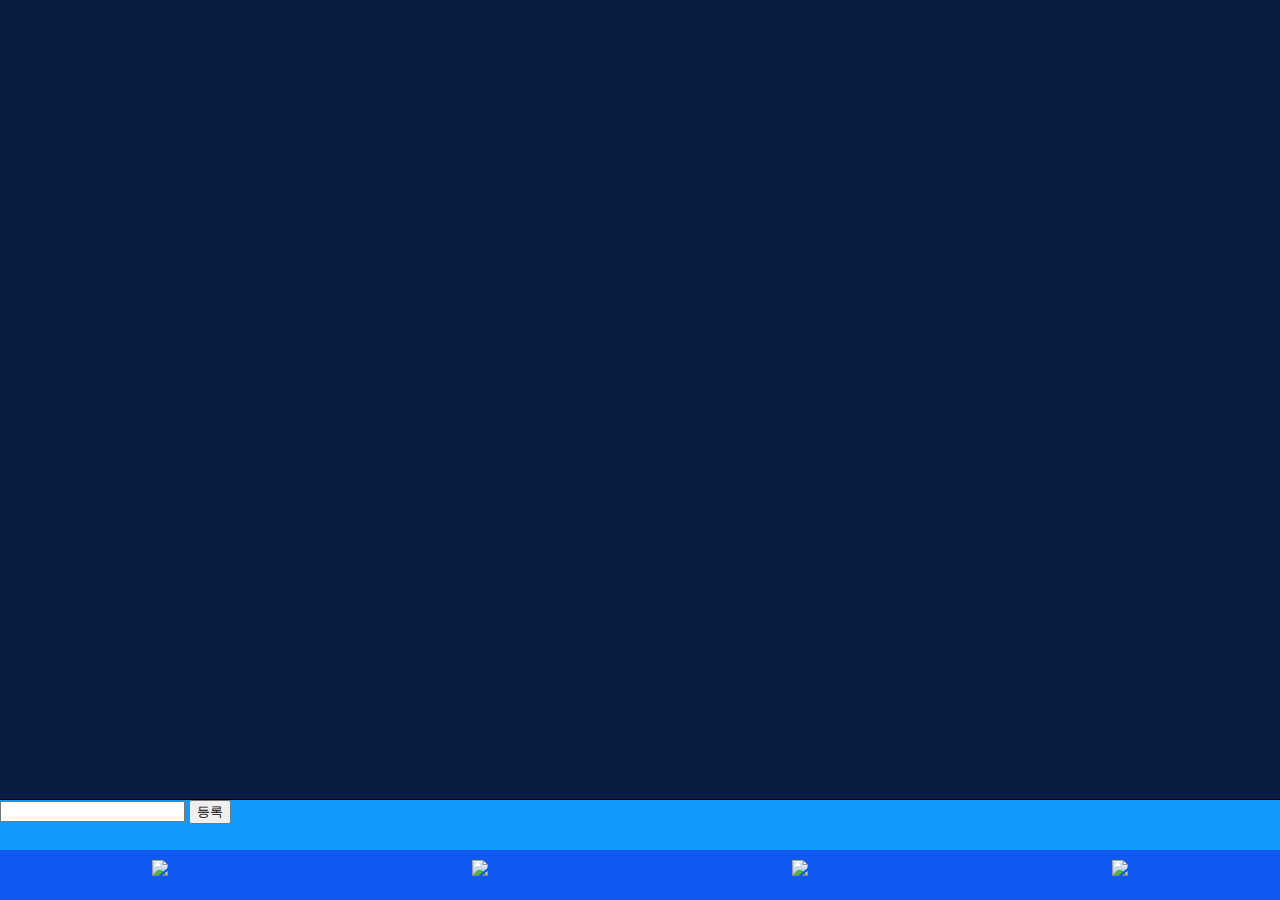
==== iRemember/index.html @ 5415e918 "first commit" ====
<!DOCTYPE html>
<html>
<head lang="en">
	<meta charset="UTF-8">
	<meta name="viewport" content="width=device-width, initial-scale=1">
	<link rel="stylesheet" href="style.css">
	<style>
		.bottom_menu { position: fixed; bottom: 0px; left: 0px; width: 100%; height: 50px; z-index:100; border-top: 1px solid black; background-color: #0F58F2 }
		.bottom_menu > div { float: left; width: 25%; height: 100%; text-align: center; padding-top: 10px; }
		.today_type { position: fixed; bottom: 50px; left: 0px; width: 100%; height: 50px; z-index:101; border-top: 1px solid black; background-color: #0F9AFC }
	</style>
</head>
<body bgcolor="#0A1C40">
<!-- 
	<div id="container3">
	    <div id="container2">
	        <div id="container1">
	            <div id="col1">Column 1Column 1Column 1Column 1Column 1Column 1Column 1Column 1Column 1Column 1Column 1Column 1Column 1</div>
	            <div id="col2">Column 2</div>
	            <div id="col3">Column 3</div>
	        </div>
	    </div>
	</div> -->
	<form class="today_type">
		<input type="text" id="typeToday" width: 100%>
		<button type="button" onclick=AddToday()>등록</button>
	</form>
	
	<div class="bottom_menu">
		<div>
			<img src="24clock.png" width = "30" onclick='location.href="index.html"'>
		</div>
		<div>
			<img src="week.png" width="30" onclick='location.href="week.html"'>
		</div>
		<div>
			<img src="ever.png" width = "30" onclick=test()>
		</div>
		<div>
			<img src="human.png" width = "30">
		</div>
	</div>
	
	<script>
		var arrToday = [[]];
		if (JSON.parse(localStorage.getItem("arrTodayStorage")) != null){
			arrToday = JSON.parse(localStorage.getItem("arrTodayStorage"));
		}
		// arrToday.push(["우유, 김치우유, 김치우유, 김치우유, 김치우유, 김치우유, 김치우유, 김치", "16:00", "주차장"])
		// arrToday.push(["D-12", "16:00", "주차장"])
		// arrToday.push(["C-56", "16:00", "주차장"])
		// arrToday.push(["H-1", "16:00", "주차장"])
		// arrToday.push(["K-61", "16:00", "주차장"])
		// arrToday.push(["I-9", "16:00", "주차장"])
		
		for (i = 1; i < arrToday.length; i++){
			document.write('<div class="flex" style="font-family: Arial, sans-serif; font-size: 16px; line-height: 1.5; word-break: break-all;"> <div>', arrToday[i][0], '</div> <div>', arrToday[i][1], '</div> <div onclick=DeleteToday(', i, ') style="text-align:center;">', arrToday[i][2], '</div> </div>');
		}
		document.write('<div class="bumper" style="height:100px;"></div>');

		function test(){
			alert("a");
		}

		function AddToday() {
			var gas = document.getElementById('typeToday').value;
			var time = new Date();
			var days = time.getDate();
			var hours = time.getHours();
			var minutes = time.getMinutes();
			arrToday.push([gas, days + "] " + hours + ":" + minutes, "X"]);
			localStorage.setItem("arrTodayStorage", JSON.stringify(arrToday));
			window.location.reload();
		}
		
		function DeleteToday(index){
			if (confirm("정말 삭제하시겠습니까??") == true){
				arrToday.splice(index, 1);
				localStorage.setItem("arrTodayStorage", JSON.stringify(arrToday));
				window.location.reload();
			}
			else { return false; }
		}
	</script>
</body>
</html>
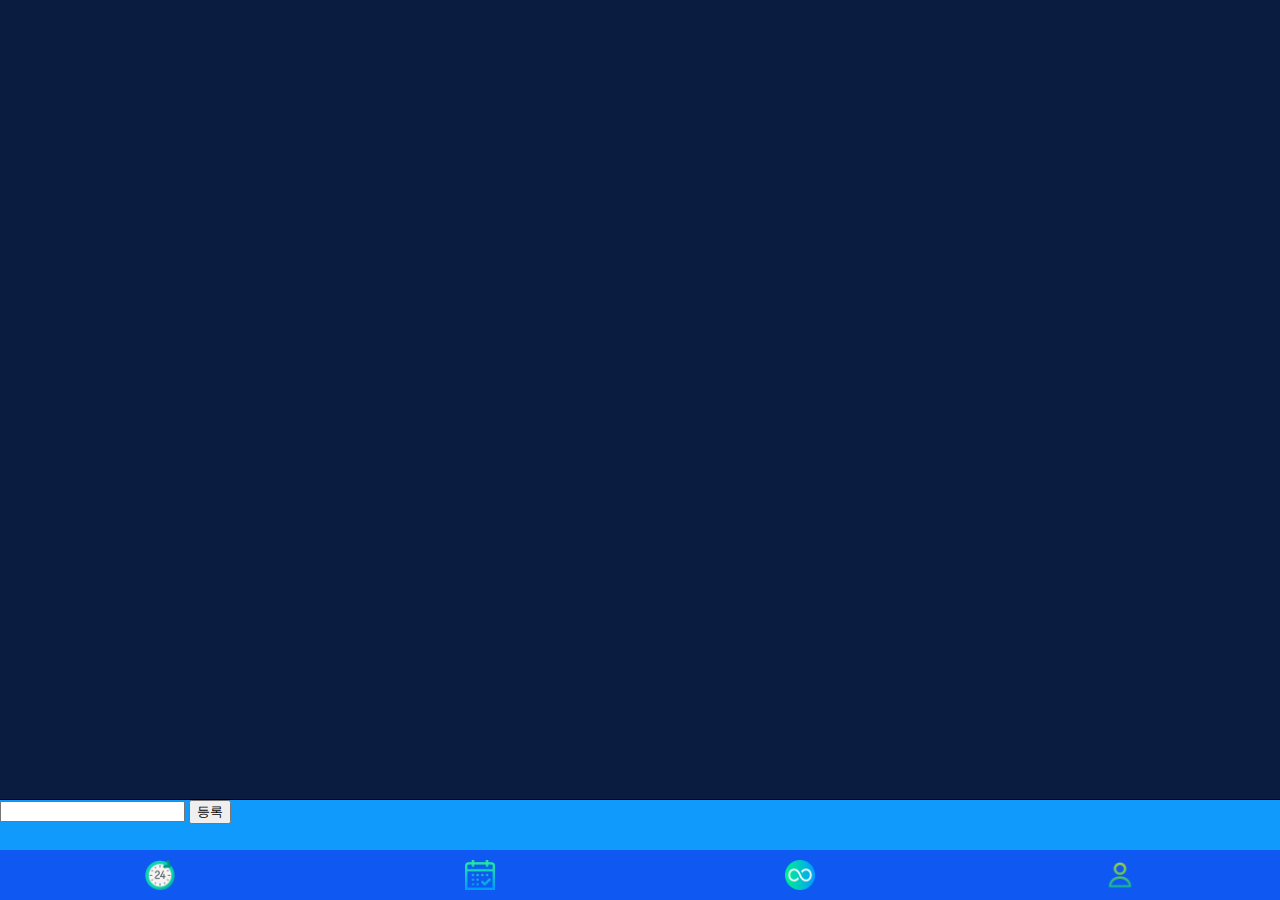
==== commit eb64677c: "23.01.25" ====
--- a/iRemember/index.html
+++ b/iRemember/index.html
@@ -28,16 +28,16 @@
 	
 	<div class="bottom_menu">
 		<div>
-			<img src="24clock.png" width = "30" onclick='location.href="index.html"'>
+			<img src="image/24clock.png" width = "30" onclick='location.href="index.html"'>
 		</div>
 		<div>
-			<img src="week.png" width="30" onclick='location.href="week.html"'>
+			<img src="image/week.png" width="30" onclick='location.href="week.html"'>
 		</div>
 		<div>
-			<img src="ever.png" width = "30" onclick=test()>
+			<img src="image/ever.png" width = "30" onclick=test()>
 		</div>
 		<div>
-			<img src="human.png" width = "30">
+			<img src="image/human.png" width = "30">
 		</div>
 	</div>
 	
